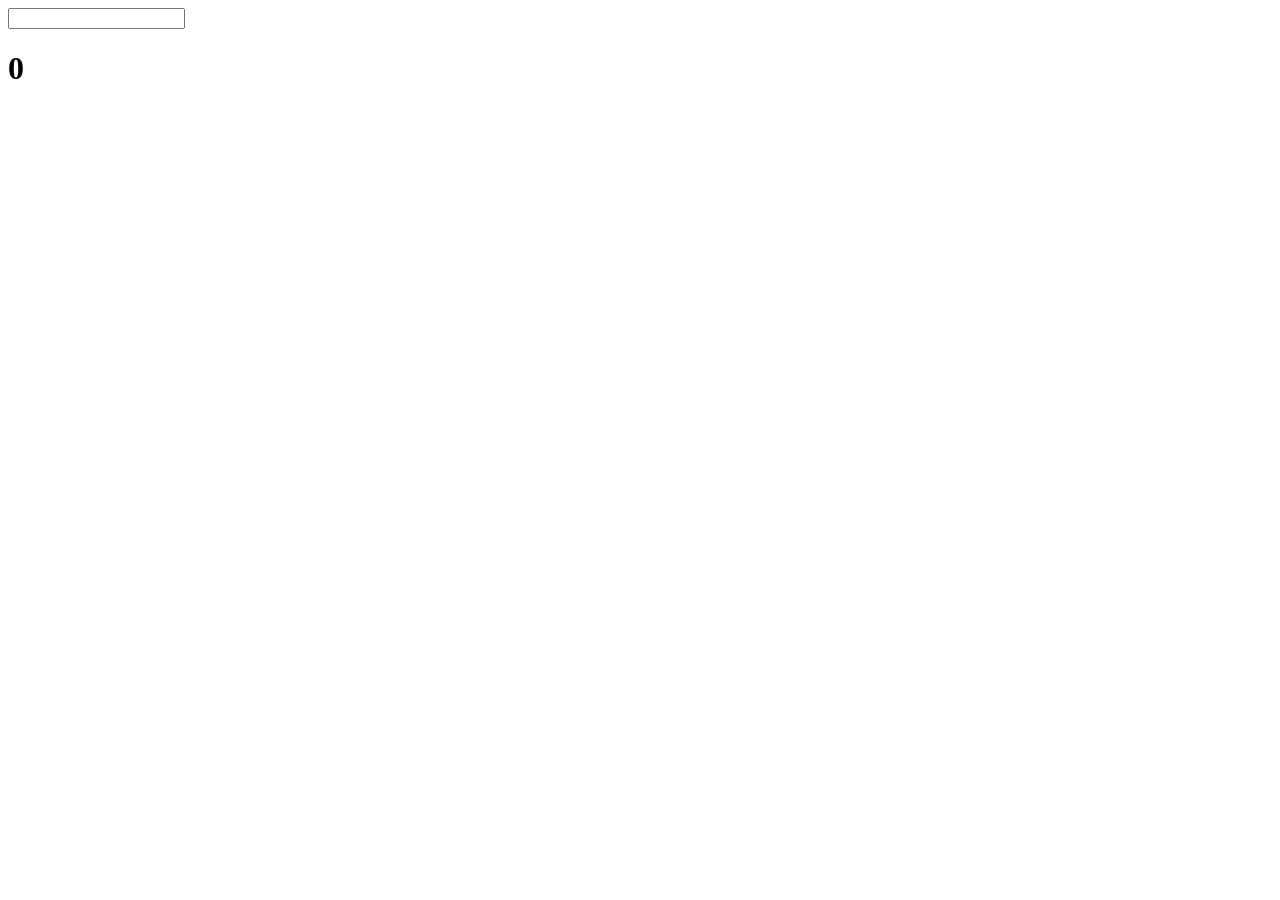
==== Convert/index.html @ 43ae62eb "first commit" ====
<!DOCTYPE html>
<html lang="en">
<head>
  <meta charset="UTF-8">
  <meta http-equiv="X-UA-Compatible" content="IE=edge">
  <meta name="viewport" content="width=device-width, initial-scale=1.0">
  <title>Document</title>
</head>
<body>

  <div>
    <input type="text" onchange="converter(this.value)">
  </div>
  
  <div>
    <h1 id="resposta">0</h1>
  </div>
  
  <script>
    function converter (num){
      var dec = parseInt(num)
      var bin = dec.toString(2)
      document.getElementById("resposta").innerText=bin
    }
  </script>
</body>
</html>
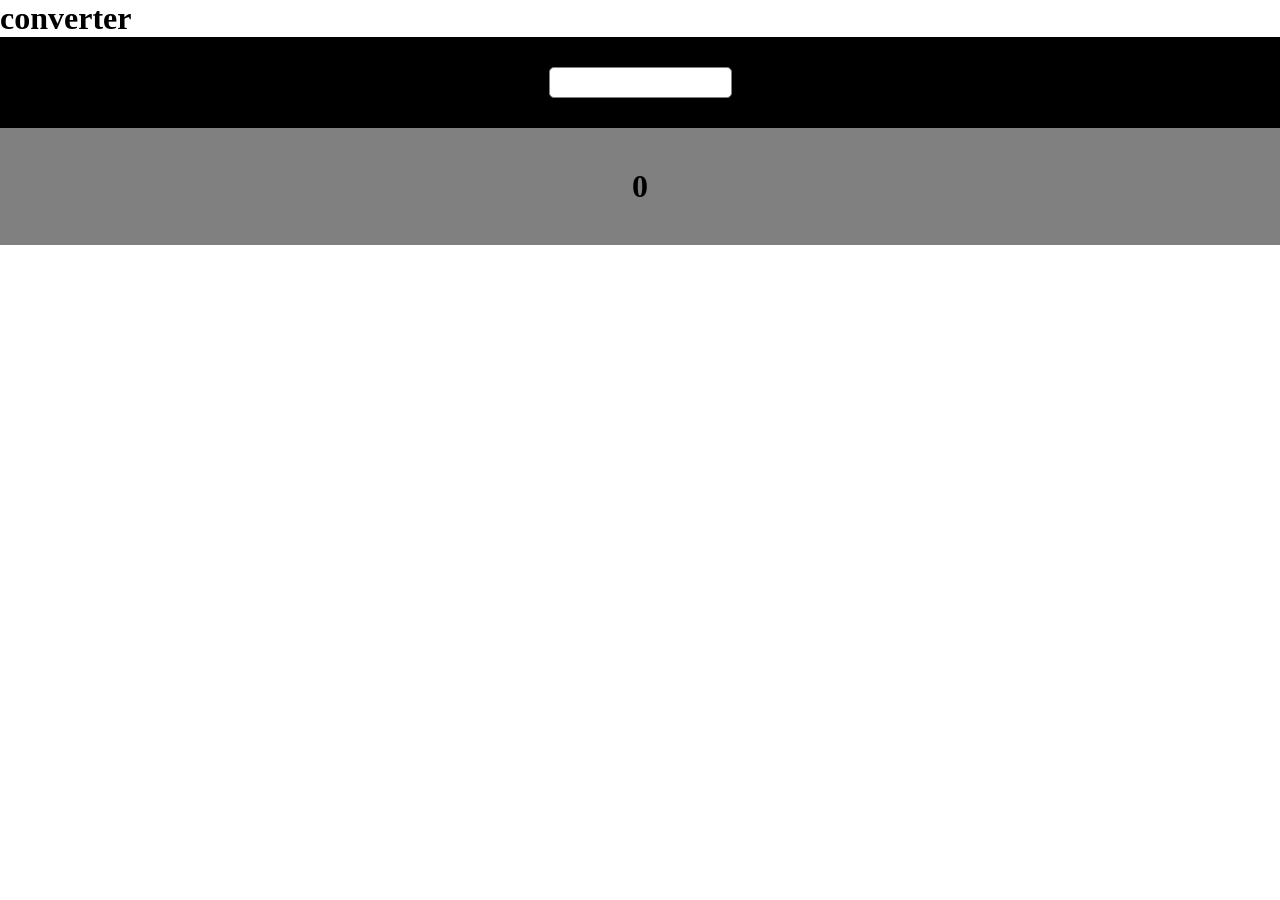
==== commit 2a6d8ea0: "divs" ====
--- a/Convert/index.html
+++ b/Convert/index.html
@@ -1,27 +1,32 @@
 <!DOCTYPE html>
 <html lang="en">
-<head>
-  <meta charset="UTF-8">
-  <meta http-equiv="X-UA-Compatible" content="IE=edge">
-  <meta name="viewport" content="width=device-width, initial-scale=1.0">
-  <title>Document</title>
-</head>
-<body>
+  <head>
+    <meta charset="UTF-8" />
+    <meta http-equiv="X-UA-Compatible" content="IE=edge" />
+    <meta name="viewport" content="width=device-width, initial-scale=1.0" />
+    <link rel="stylesheet" type="text/css" href="css/style.css">
+    <title>Conversor</title>
+  </head>
 
-  <div>
-    <input type="text" onchange="converter(this.value)">
-  </div>
+  <body>
+
+    <div class="box"> 
+      <h1>converter</h1>
+      <div class="box-input">
+        <input type="text" onchange="converter(this.value)"class="inputs"/>
+      </div>
   
-  <div>
-    <h1 id="resposta">0</h1>
-  </div>
-  
+      <div class="box-anwser">
+        <h1 id="resposta">0</h1>
+      </div>
+    </div>
+  </body>
+
   <script>
-    function converter (num){
+    function converter(num) {
       var dec = parseInt(num)
       var bin = dec.toString(2)
-      document.getElementById("resposta").innerText=bin
+      document.getElementById('resposta').innerText = bin
     }
   </script>
-</body>
-</html>+</html>
--- a/Convert/css/style.css
+++ b/Convert/css/style.css
@@ -0,0 +1,30 @@
+*{
+	padding: 0;
+	margin: 0;
+	box-sizing: border-box;
+}
+
+body{
+  justify-content: center;
+}
+
+input{
+  width: 15%;
+  padding: 7px;
+  border: 1px solid gray;
+  border-radius: 5px;
+  justify-content: center;
+  display: block;
+  margin: 0 auto;
+}
+
+.box-input{
+  background-color: black;
+  padding: 30px;
+}
+
+.box-anwser{
+  background-color: gray;
+  padding: 40px;
+  text-align: center;
+}
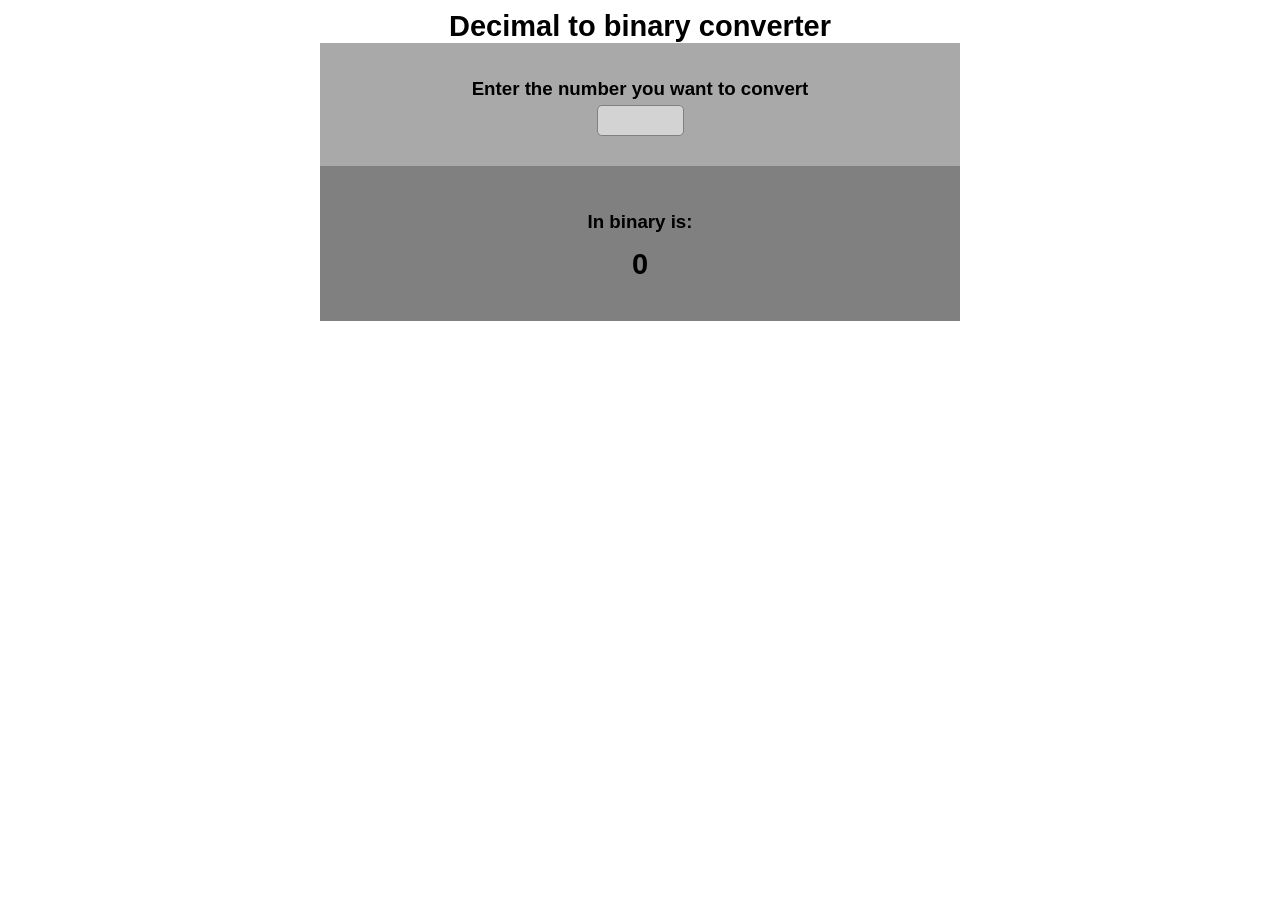
==== commit f879127f: "divs||" ====
--- a/Convert/index.html
+++ b/Convert/index.html
@@ -11,12 +11,14 @@
   <body>
 
     <div class="box"> 
-      <h1>converter</h1>
+      <h1>Decimal to binary converter</h1>
       <div class="box-input">
+        <h3>Enter the number you want to convert</h3>
         <input type="text" onchange="converter(this.value)"class="inputs"/>
       </div>
   
       <div class="box-anwser">
+        <h3> In binary is:</h3>
         <h1 id="resposta">0</h1>
       </div>
     </div>
--- a/Convert/css/style.css
+++ b/Convert/css/style.css
@@ -18,13 +18,34 @@
   margin: 0 auto;
 }
 
+h1{
+  text-align: center;
+  font-family: Arial, Helvetica, sans-serif;
+  font-size: 29px;
+  padding-top: 10px;
+}
+
+h3{
+  padding: 5px;
+  text-align: center;
+  font-family: Helvetica, sans-serif;
+}
+
 .box-input{
-  background-color: black;
+  background-color: #A9A9A9;
   padding: 30px;
+  width: 50%;
+  margin: 0 auto;
+}
+
+input{
+  background-color: #D3D3D3;
 }
 
 .box-anwser{
   background-color: gray;
   padding: 40px;
+  width: 50%;
   text-align: center;
+  margin: 0 auto;
 }
